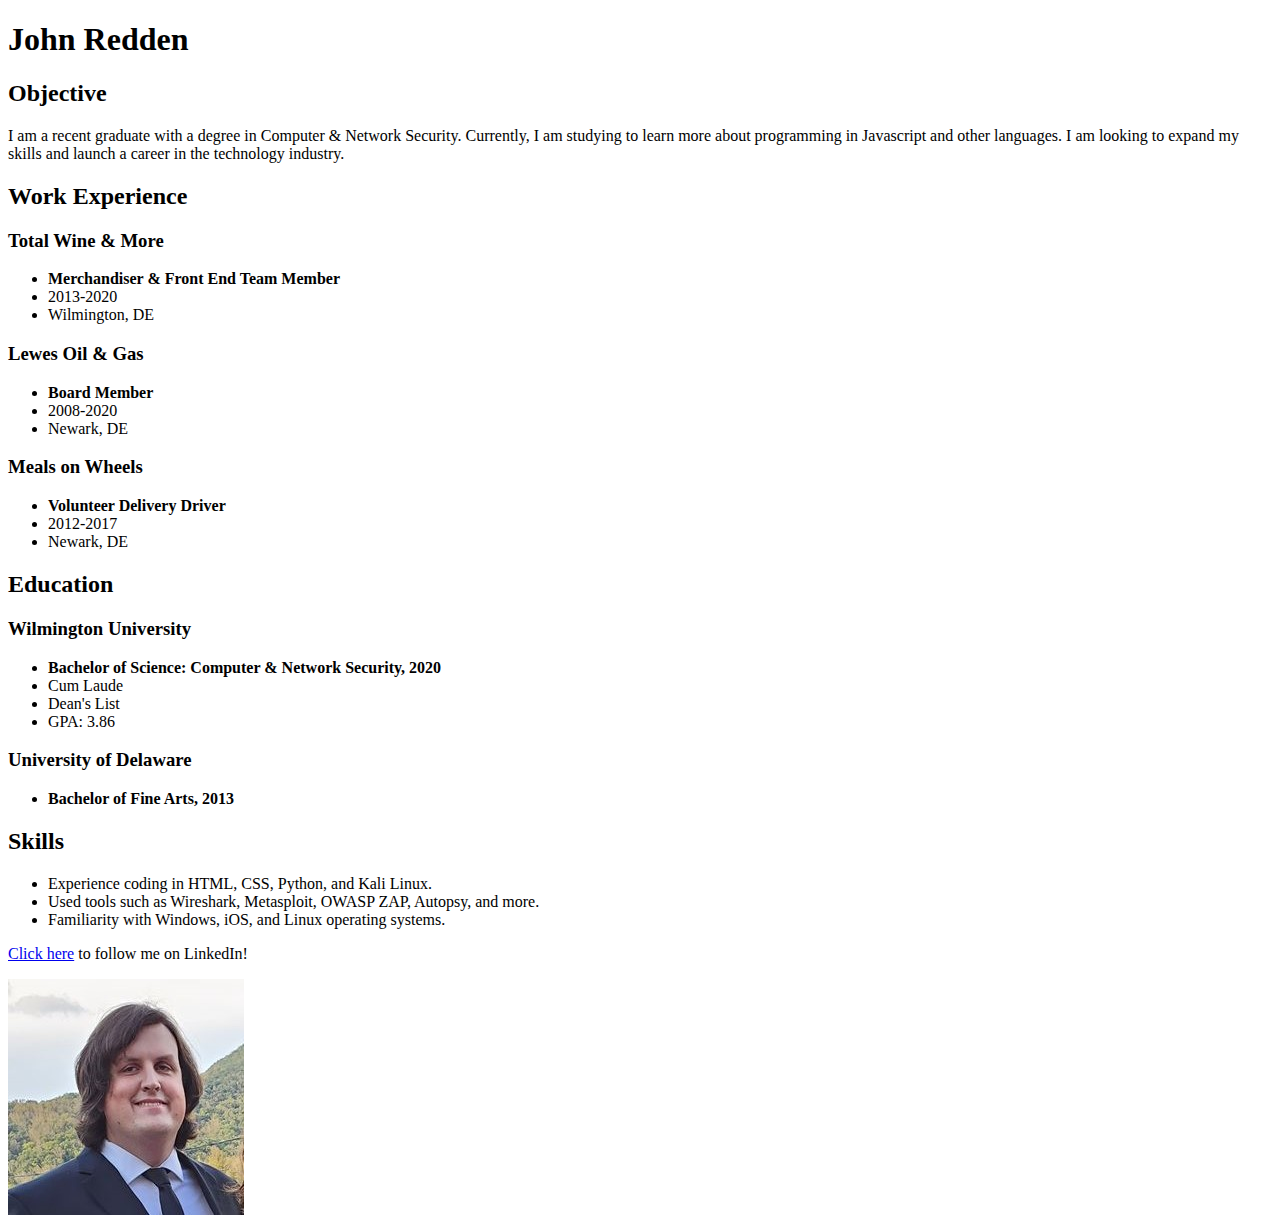
==== Portfolio-Lab-main/Lab_1/part_1.html @ cc4c738d "practice and first lab" ====
<!DOCTYPE html>
<html>
    <head>
        <title>John Redden Resume</title>
    </head>
    <body>
        <h1>John Redden</h1>
        <h2>Objective</h2>
            <p>I am a recent graduate with a degree in Computer &amp; Network Security. Currently, I am studying to learn more about programming in Javascript and other languages. I am looking to expand my skills and launch a career in the technology industry.</p>
        <h2>Work Experience</h2>
            <h3>Total Wine &amp; More</h3>
                <ul>
                    <li><strong>Merchandiser &amp; Front End Team Member</strong></li>
                    <li>2013-2020</li>
                    <li>Wilmington, DE</li>
                </ul>
            <h3>Lewes Oil &amp; Gas</h3>
                <ul>
                    <li><strong>Board Member</strong></li>
                    <li>2008-2020</li>
                    <li>Newark, DE</li>
                </ul>
            <h3>Meals on Wheels</h3>
                <ul>
                    <li><strong>Volunteer Delivery Driver</strong></li>
                    <li>2012-2017</li>
                    <li>Newark, DE</li>
                </ul>
        <h2>Education</h2>
            <h3>Wilmington University</h3>
                <ul>
                    <li><strong>Bachelor of Science: Computer & Network Security, 2020</strong></li>
                    <li>Cum Laude</li>
                    <li>Dean's List</li>
                    <li>GPA: 3.86</li>
                </ul>
            <h3>University of Delaware</h3>
                <ul>
                    <li><strong>Bachelor of Fine Arts, 2013</strong></li>
                </ul>
        <h2>Skills</h2>
            <ul>
                <li>Experience coding in HTML, CSS, Python, and Kali Linux.</li>
                <li>Used tools such as Wireshark, Metasploit, OWASP ZAP, Autopsy, and more.</li>
                <li>Familiarity with Windows, iOS, and Linux operating systems.</li>
            </ul>
        <p><a href="https://www.linkedin.com/in/john-l-redden/">Click here</a> to follow me on LinkedIn!</p>
        <img src="ProfPic.jpg">
    </body>
</html>
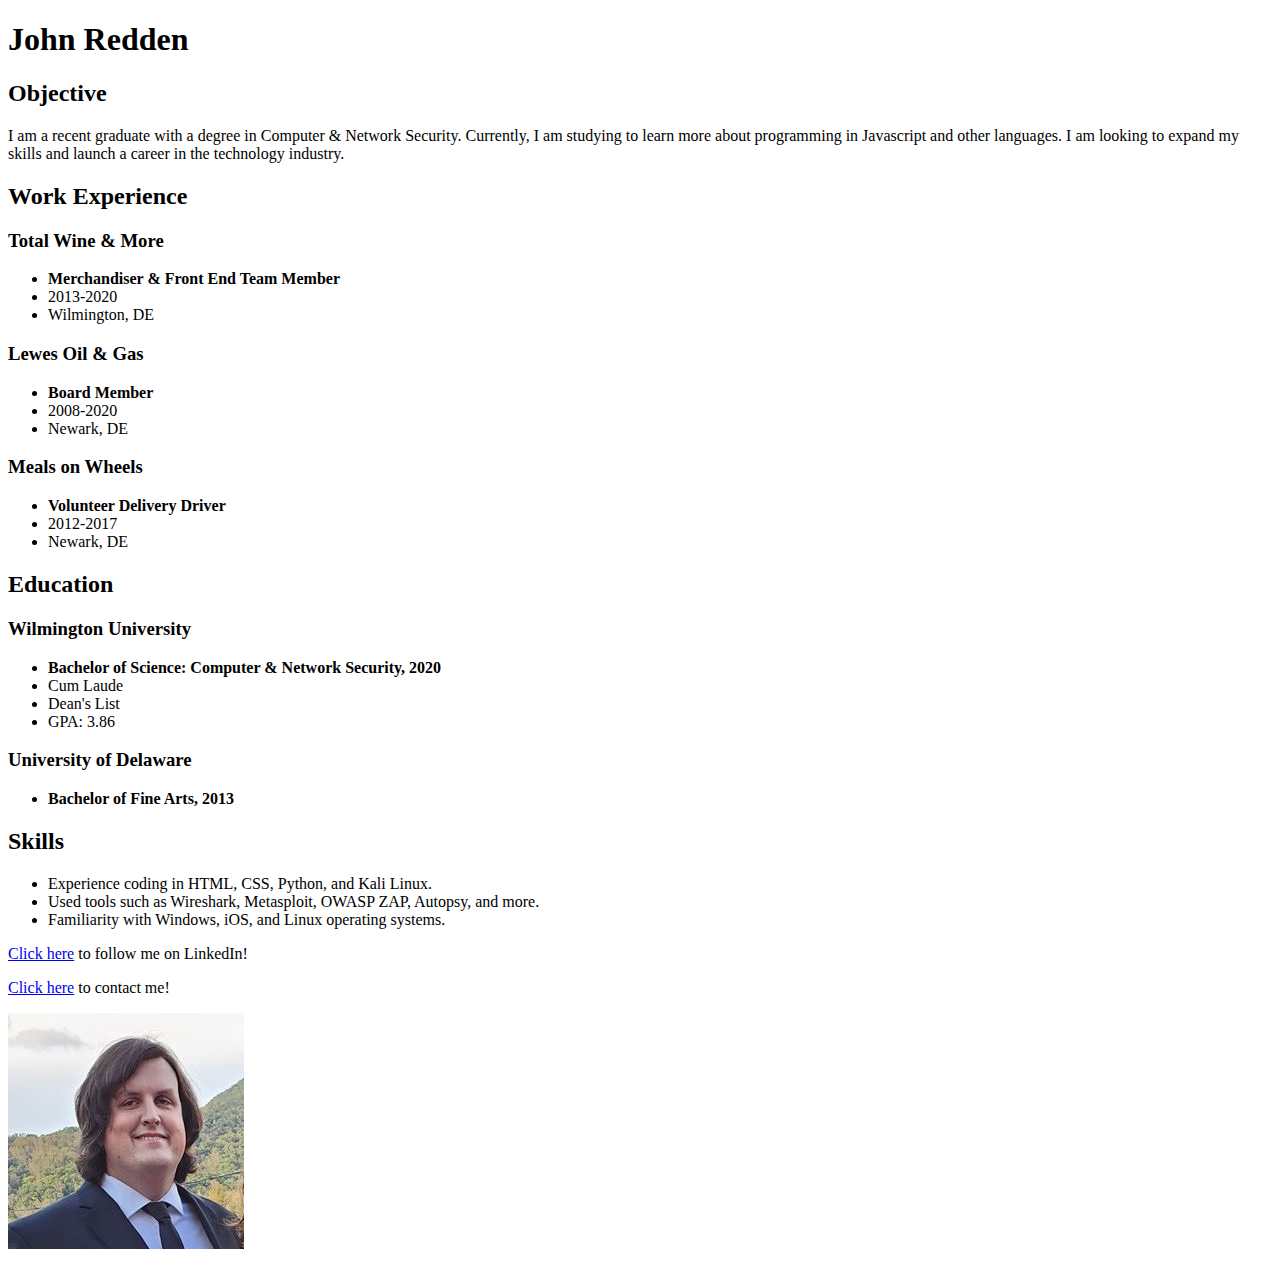
==== commit 0b0b2ea9: "completed first lab" ====
--- a/Portfolio-Lab-main/Lab_1/part_1.html
+++ b/Portfolio-Lab-main/Lab_1/part_1.html
@@ -45,6 +45,7 @@
                 <li>Familiarity with Windows, iOS, and Linux operating systems.</li>
             </ul>
         <p><a href="https://www.linkedin.com/in/john-l-redden/">Click here</a> to follow me on LinkedIn!</p>
+        <p><a href="part_2.html">Click here</a> to contact me!</p>
         <img src="ProfPic.jpg">
     </body>
 </html>